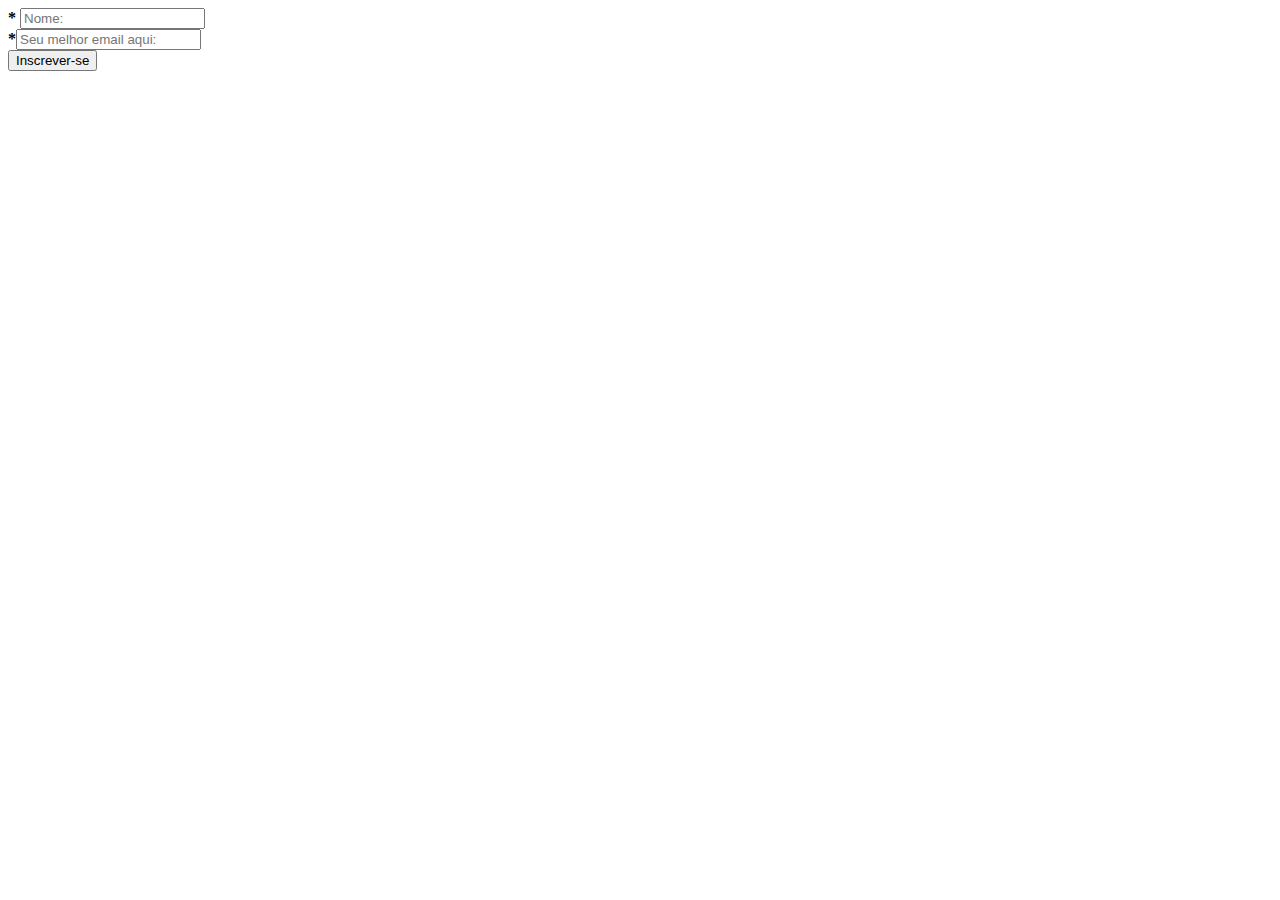
==== mailform.html @ a34d71bd "Add files via upload" ====
<html>
<div class="sp-form-outer sp-force-hide">
    <div id="sp-form-224558" sp-id="224558" sp-hash="c61b317dafb9c15d371038c88e380f9a37c00447d02535e3a819f321d7f03a1d" sp-lang="pt-br" class="sp-form sp-form-regular sp-form-embed" sp-show-options="%7B%22satellite%22%3Afalse%2C%22maDomain%22%3A%22login.sendpulse.com%22%2C%22formsDomain%22%3A%22forms.sendpulse.com%22%2C%22condition%22%3A%22onEnter%22%2C%22scrollTo%22%3A25%2C%22delay%22%3A10%2C%22repeat%22%3A3%2C%22background%22%3A%22rgba(0%2C%200%2C%200%2C%200.5)%22%2C%22position%22%3A%22bottom-right%22%2C%22animation%22%3A%22%22%2C%22hideOnMobile%22%3Afalse%2C%22submitRedirectUrl%22%3A%22%22%2C%22urlFilter%22%3Afalse%2C%22urlFilterConditions%22%3A%5B%7B%22force%22%3A%22hide%22%2C%22clause%22%3A%22contains%22%2C%22token%22%3A%22%22%7D%5D%2C%22analytics%22%3A%7B%22ga%22%3A%7B%22eventLabel%22%3A%22Formul_rio_de_inscri_o_BIOMA%22%2C%22send%22%3Afalse%7D%2C%22ym%22%3A%7B%22counterId%22%3Anull%2C%22eventLabel%22%3Anull%2C%22targetId%22%3Anull%2C%22send%22%3Afalse%7D%7D%2C%22utmEnable%22%3Afalse%7D">
      <div class="sp-form-fields-wrapper">
          <div class="sp-message">
              <div></div>
          </div>
          <form novalidate="" class="sp-element-container sp-field-nolabel ">
            <div class="sp-field " sp-id="sp-9d019d04-36fb-45a9-8138-1d71fe0ba7d5">
              <label class="sp-control-label"><span ></span><strong >*</strong></label>
              <input type="text" sp-type="input" name="sform[Tm9tZQ==]" class="sp-form-control " placeholder="Nome:" sp-tips="%7B%22required%22%3A%22Campo%20obrigat%C3%B3rio%22%7D" autocomplete="on" required="required">
            </div>
            <div class="sp-field " sp-id="sp-2d333ba5-e151-4fb8-b357-2fb3e8f283e9">
              <label class="sp-control-label"><span ></span><strong >*</strong></label><input type="email" sp-type="email" name="sform[email]" class="sp-form-control " placeholder="Seu melhor email aqui:" sp-tips="%7B%22required%22%3A%22Campo%20obrigat%C3%B3rio%22%2C%22wrong%22%3A%22E-mail%20errado%22%7D" autocomplete="on" required="required">
            </div>
            <div class="sp-field sp-button-container " sp-id="sp-99f1ca4e-353c-428f-bb80-2011413aefbf">
              <button id="sp-99f1ca4e-353c-428f-bb80-2011413aefbf" class="sp-button">Inscrever-se </button>
            </div>
          </form>
      </div>
    </div>
   </div>
   </html>
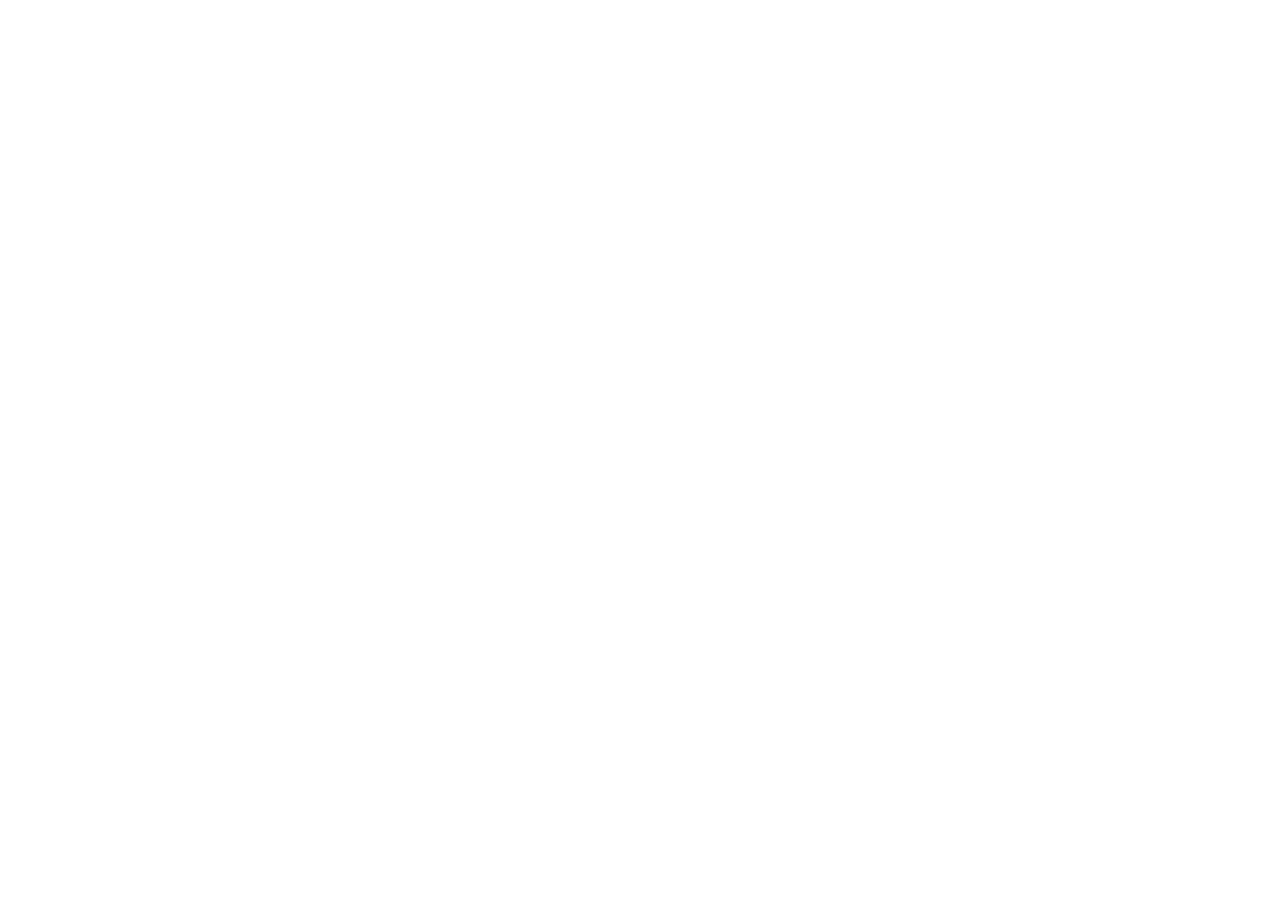
==== commit affe6ff0: "Add files via upload" ====
--- a/mailform.html
+++ b/mailform.html
@@ -1,23 +1,61 @@
 <html>
-<div class="sp-form-outer sp-force-hide">
-    <div id="sp-form-224558" sp-id="224558" sp-hash="c61b317dafb9c15d371038c88e380f9a37c00447d02535e3a819f321d7f03a1d" sp-lang="pt-br" class="sp-form sp-form-regular sp-form-embed" sp-show-options="%7B%22satellite%22%3Afalse%2C%22maDomain%22%3A%22login.sendpulse.com%22%2C%22formsDomain%22%3A%22forms.sendpulse.com%22%2C%22condition%22%3A%22onEnter%22%2C%22scrollTo%22%3A25%2C%22delay%22%3A10%2C%22repeat%22%3A3%2C%22background%22%3A%22rgba(0%2C%200%2C%200%2C%200.5)%22%2C%22position%22%3A%22bottom-right%22%2C%22animation%22%3A%22%22%2C%22hideOnMobile%22%3Afalse%2C%22submitRedirectUrl%22%3A%22%22%2C%22urlFilter%22%3Afalse%2C%22urlFilterConditions%22%3A%5B%7B%22force%22%3A%22hide%22%2C%22clause%22%3A%22contains%22%2C%22token%22%3A%22%22%7D%5D%2C%22analytics%22%3A%7B%22ga%22%3A%7B%22eventLabel%22%3A%22Formul_rio_de_inscri_o_BIOMA%22%2C%22send%22%3Afalse%7D%2C%22ym%22%3A%7B%22counterId%22%3Anull%2C%22eventLabel%22%3Anull%2C%22targetId%22%3Anull%2C%22send%22%3Afalse%7D%7D%2C%22utmEnable%22%3Afalse%7D">
-      <div class="sp-form-fields-wrapper">
-          <div class="sp-message">
-              <div></div>
+  <div class="formulario--container">
+  <style>.sp-force-hide { display: none;}
+    .sp-form[sp-id="224558"] { display: block; padding: 10px; width: 450px; max-width: 100%; ; border-width: 1px; font-family: Lato, sans-serif; background-repeat: no-repeat; background-position: center; background-size: auto;}
+    .sp-form[sp-id="224558"] input[type="checkbox"] { display: inline-block; opacity: 1; visibility: visible;}
+    .sp-form[sp-id="224558"] 
+    .sp-form-fields-wrapper { margin: 0 auto; width: 430px;}
+    .sp-form[sp-id="224558"] 
+    .sp-form-control { background: none; border-color: #8b8b8b; border-style: solid; border-width: 2px; font-size: 15px; padding-left: 8.75px; padding-right: 8.75px; border-radius: 0px; height: 35px; width: 100%;}
+    .sp-form[sp-id="224558"] 
+    .sp-field label { color: #444444; font-size: 13px; font-style: normal; font-weight: bold;}
+    .sp-form[sp-id="224558"] 
+    .sp-button-messengers { border-radius: 0px;}
+    .sp-form[sp-id="224558"] 
+    .sp-button {
+        border-radius: 0px;
+        border: 1px solid #000;
+        background-color: #000;
+        color: #ffffff;
+        width: auto;
+        font-weight: bold;
+        line-height: 0;
+        transition: all .2s !important;
+        -webkit-transition: all .2s ease !important;
+        -moz-transition: all .2s ease !important;
+        -o-transition: all .2s ease !important;
+    }
+    .sp-button:hover,
+    .sp-button:active,
+    .sp-button:focus {
+        transform:scale(1.3);
+    }
+    .sp-form[sp-id="224558"]
+    .sp-button-container { text-align: left; display: flex; justify-content: center;}
+    .formulario--container {
+        width: 100%;
+    }</style>
+ <div class="sp-form-outer sp-force-hide">
+  <div id="sp-form-224558" sp-id="224558" sp-hash="c61b317dafb9c15d371038c88e380f9a37c00447d02535e3a819f321d7f03a1d" sp-lang="pt-br" class="sp-form sp-form-regular sp-form-embed" sp-show-options="%7B%22satellite%22%3Afalse%2C%22maDomain%22%3A%22login.sendpulse.com%22%2C%22formsDomain%22%3A%22forms.sendpulse.com%22%2C%22condition%22%3A%22onEnter%22%2C%22scrollTo%22%3A25%2C%22delay%22%3A10%2C%22repeat%22%3A3%2C%22background%22%3A%22rgba(0%2C%200%2C%200%2C%200.5)%22%2C%22position%22%3A%22bottom-right%22%2C%22animation%22%3A%22%22%2C%22hideOnMobile%22%3Afalse%2C%22submitRedirectUrl%22%3A%22%22%2C%22urlFilter%22%3Afalse%2C%22urlFilterConditions%22%3A%5B%7B%22force%22%3A%22hide%22%2C%22clause%22%3A%22contains%22%2C%22token%22%3A%22%22%7D%5D%2C%22analytics%22%3A%7B%22ga%22%3A%7B%22eventLabel%22%3A%22Formul_rio_de_inscri_o_BIOMA%22%2C%22send%22%3Afalse%7D%2C%22ym%22%3A%7B%22counterId%22%3Anull%2C%22eventLabel%22%3Anull%2C%22targetId%22%3Anull%2C%22send%22%3Afalse%7D%7D%2C%22utmEnable%22%3Afalse%7D">
+    <div class="sp-form-fields-wrapper">
+        <div class="sp-message">
+            <div></div>
+        </div>
+        <form novalidate="" class="sp-element-container sp-field-nolabel ">
+          <div class="sp-field " sp-id="sp-9d019d04-36fb-45a9-8138-1d71fe0ba7d5">
+            <label class="sp-control-label"><span ></span><strong >*</strong></label>
+            <input type="text" sp-type="input" name="sform[Tm9tZQ==]" class="sp-form-control " placeholder="Nome:" sp-tips="%7B%22required%22%3A%22Campo%20obrigat%C3%B3rio%22%7D" autocomplete="on" required="required">
           </div>
-          <form novalidate="" class="sp-element-container sp-field-nolabel ">
-            <div class="sp-field " sp-id="sp-9d019d04-36fb-45a9-8138-1d71fe0ba7d5">
-              <label class="sp-control-label"><span ></span><strong >*</strong></label>
-              <input type="text" sp-type="input" name="sform[Tm9tZQ==]" class="sp-form-control " placeholder="Nome:" sp-tips="%7B%22required%22%3A%22Campo%20obrigat%C3%B3rio%22%7D" autocomplete="on" required="required">
-            </div>
-            <div class="sp-field " sp-id="sp-2d333ba5-e151-4fb8-b357-2fb3e8f283e9">
-              <label class="sp-control-label"><span ></span><strong >*</strong></label><input type="email" sp-type="email" name="sform[email]" class="sp-form-control " placeholder="Seu melhor email aqui:" sp-tips="%7B%22required%22%3A%22Campo%20obrigat%C3%B3rio%22%2C%22wrong%22%3A%22E-mail%20errado%22%7D" autocomplete="on" required="required">
-            </div>
-            <div class="sp-field sp-button-container " sp-id="sp-99f1ca4e-353c-428f-bb80-2011413aefbf">
-              <button id="sp-99f1ca4e-353c-428f-bb80-2011413aefbf" class="sp-button">Inscrever-se </button>
-            </div>
-          </form>
-      </div>
+          <div class="sp-field " sp-id="sp-2d333ba5-e151-4fb8-b357-2fb3e8f283e9">
+            <label class="sp-control-label"><span ></span><strong >*</strong></label><input type="email" sp-type="email" name="sform[email]" class="sp-form-control " placeholder="Seu melhor email aqui:" sp-tips="%7B%22required%22%3A%22Campo%20obrigat%C3%B3rio%22%2C%22wrong%22%3A%22E-mail%20errado%22%7D" autocomplete="on" required="required">
+          </div>
+          <div class="sp-field sp-button-container " sp-id="sp-99f1ca4e-353c-428f-bb80-2011413aefbf">
+            <button id="sp-99f1ca4e-353c-428f-bb80-2011413aefbf" class="sp-button">Inscrever-se </button>
+          </div>
+        </form>
     </div>
-   </div>
-   </html>+  </div>
+ </div>
+ <script type="text/javascript" async="async" src="//web.webformscr.com/apps/fc3/build/default-handler.js?1680250029423"></script> 
+</div>
+</div></html>